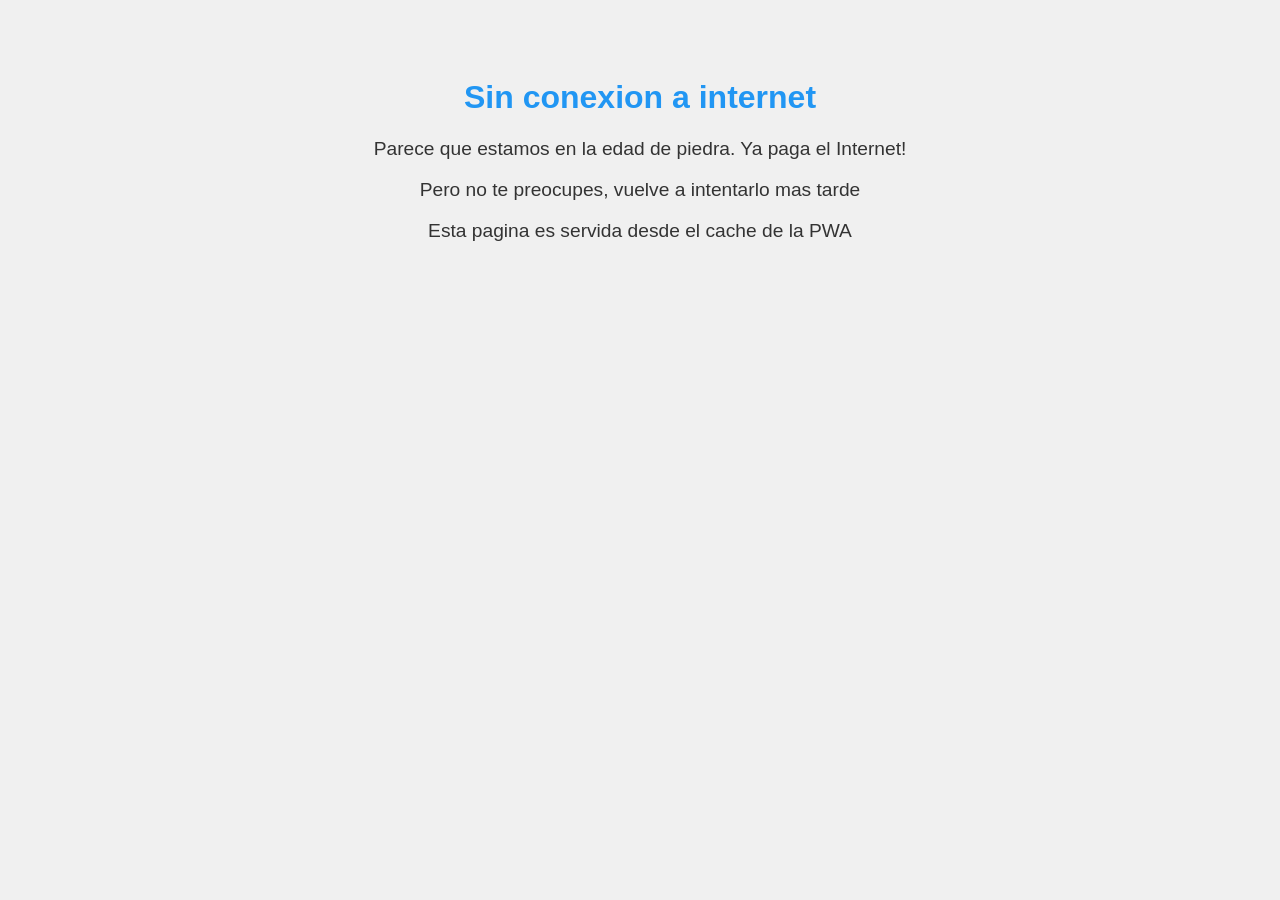
==== offline.html @ 58967c16 "commit 1 PWA" ====
<!DOCTYPE html>
<html lang="es">
<head>
    <meta charset="UTF-8">
    <meta name="viewport" content="width=device-width, initial-scale=1.0">
    <title>Mi PWA - Sin conexion</title>
    <link rel="stylesheet" href="styles.css">
</head>
<body>
    <h1>Sin conexion a internet</h1>
    <p>Parece que estamos en la edad de piedra. Ya paga el Internet!</p>
    <p>Pero no te preocupes, vuelve a intentarlo mas tarde</p>
    <p>Esta pagina es servida desde el cache de la PWA</p>
</body>
</html>
---- styles.css ----
body{
    font-family: Arial, Helvetica, sans-serif;
    text-align: center;
    padding: 50px;
    background-color: #f0f0f0;
    color: #333;
}

h1{
    font-size: 2em;
    color: #2196f3;
}

p{
    font-size: 1.2em;
    
}
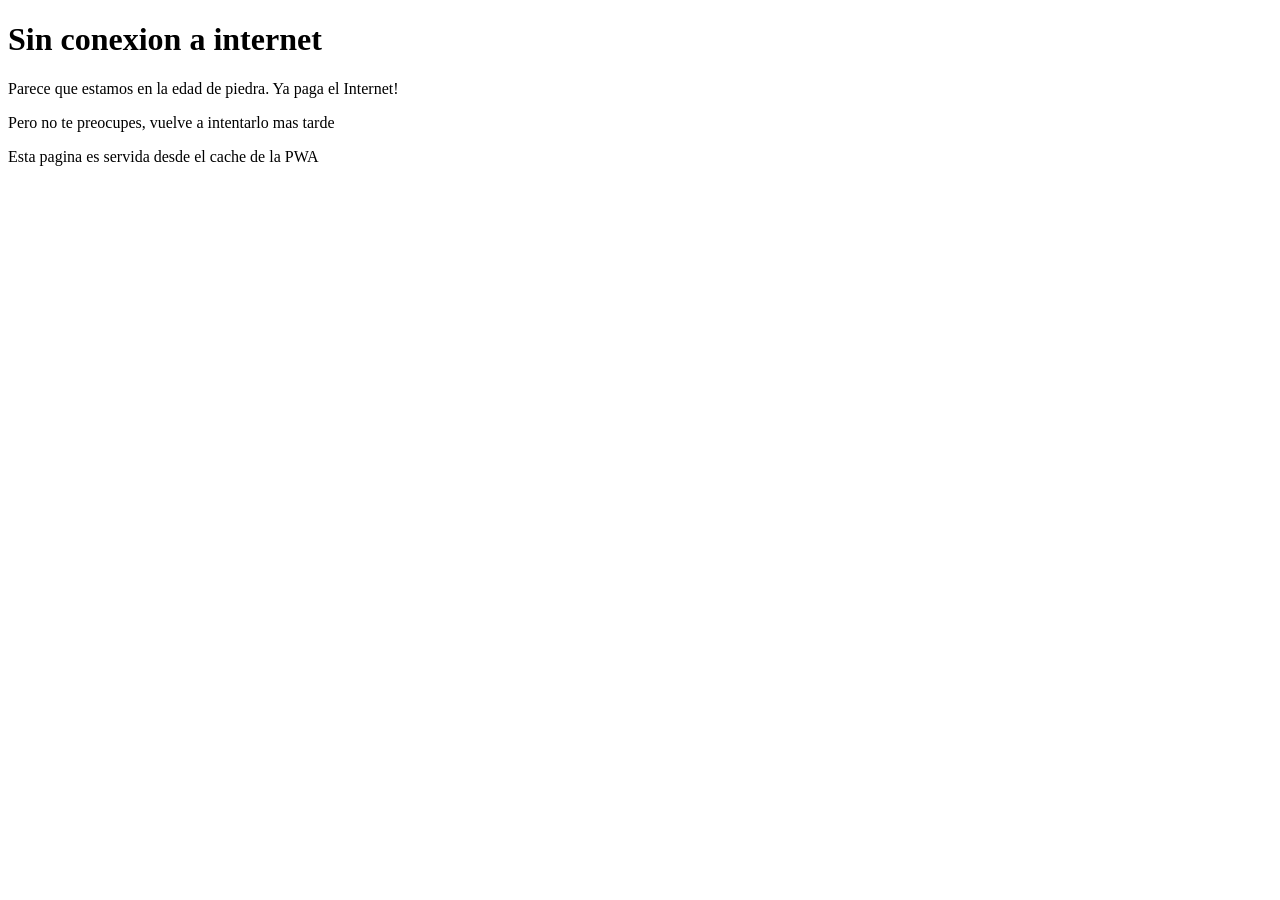
==== commit c494a7b3: "bugs 4" ====
--- a/offline.html
+++ b/offline.html
@@ -4,7 +4,7 @@
     <meta charset="UTF-8">
     <meta name="viewport" content="width=device-width, initial-scale=1.0">
     <title>Mi PWA - Sin conexion</title>
-    <link rel="stylesheet" href="styles.css">
+    <link rel="stylesheet" href="style.css">
 </head>
 <body>
     <h1>Sin conexion a internet</h1>
